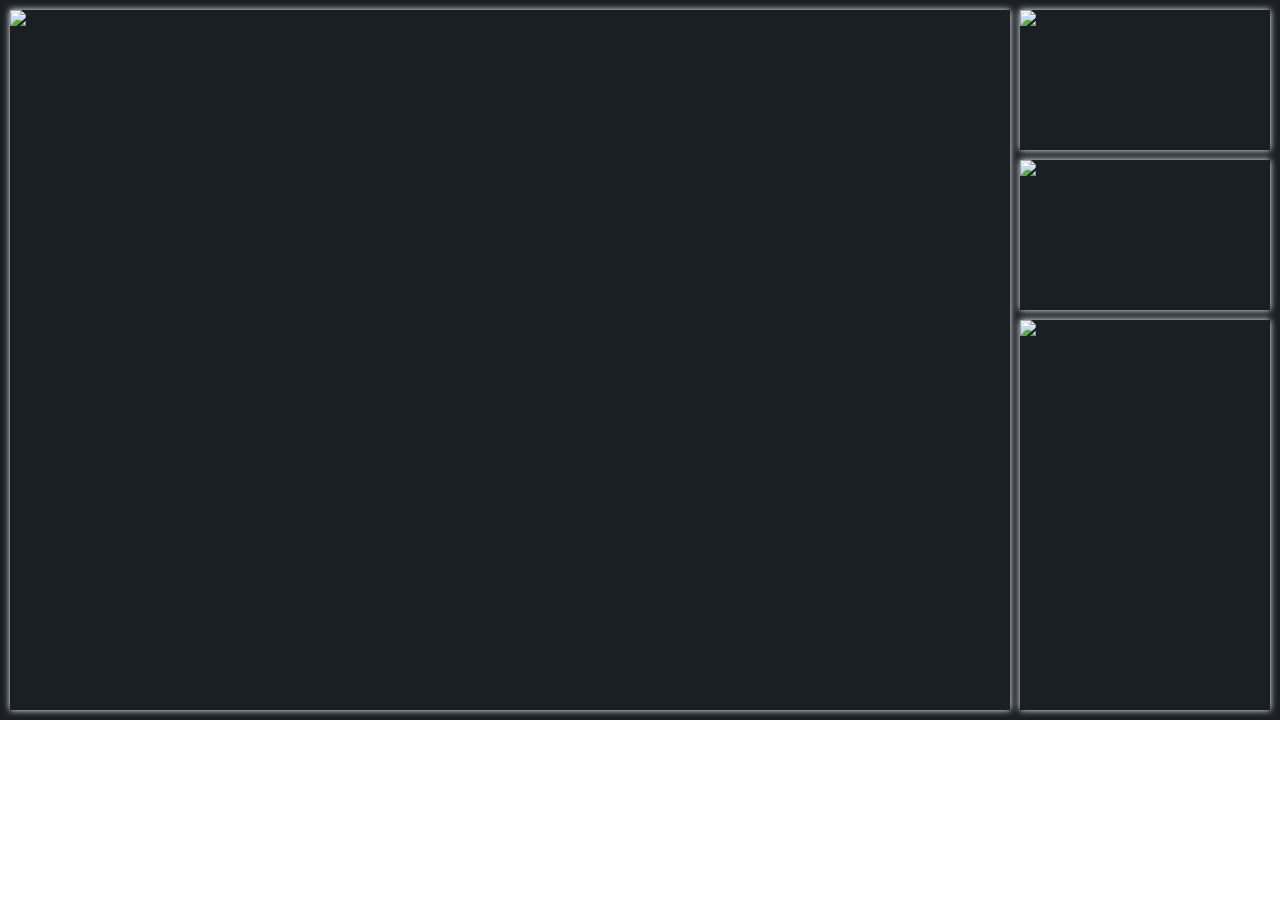
==== twitch/poker-academy.html @ 31fcf598 "Add twitch/ directory" ====
<!DOCTYPE html>
<html lang="en">
  <head>
    <meta charset="utf-8">
    <meta http-equiv="X-UA-Compatible" content="IE=edge">
    <meta name="viewport" content="width=device-width, initial-scale=1">
    <!-- The above 3 meta tags *must* come first in the head; any other head content must come *after* these tags -->
    <title>Twitch sample template</title>

    <!-- Bootstrap -->



    <link href="style.css" rel="stylesheet">
    <!-- HTML5 shim and Respond.js for IE8 support of HTML5 elements and media queries -->
    <!-- WARNING: Respond.js doesn't work if you view the page via file:// -->
    <!--[if lt IE 9]>
      <script src="https://oss.maxcdn.com/html5shiv/3.7.3/html5shiv.min.js"></script>
      <script src="https://oss.maxcdn.com/respond/1.4.2/respond.min.js"></script>
    <![endif]-->
  </head>
  <body>
  <div id="layout">
    <div id="display" class="panel">
      <img src="http://profitingatpoker.com/wp-content/uploads/2016/09/doug-polk-twitch-poker.jpg" height="800" />
    </div>

    <div id="camera" class="panel">
<img src="http://escoladopoker.com/wp-content/uploads/2017/02/33fdc7c0cc-250x140.jpg" />

    </div>
    <div id="banners" class="panel">
<img src="https://static-cdn.jtvnw.net/jtv_user_pictures/panel-149318409-image-f89c80bcbff1a506-320-320.jpeg" height="150" />
    </div>
    <div id="chat" class="panel">
  <img src="https://pbs.twimg.com/media/Bhl0PJDCcAAqKZ7.png" height="390" />
    </div>
</div>
  </body>
</html>
---- twitch/style.css ----
#layout {
  width: 1280px;
  height: 720px;
  background: #1a1f24;
  color: #dedede;
  
  position: absolute;
  top: 0;
  left: 0;
}

.panel {

  
  position: absolute;
  overflow: hidden;
  box-shadow:   0 0 7px #fff;
}

#camera {
  width: 250px;
  height: 140px;
  right: 10px;
  top: 10px;
}

#banners {
  right: 10px;
  top: 160px;
  width: 250px;
  height: 150px;
}

#chat {
  width: 250px;
  height: 390px;
  right: 10px;
  bottom: 10px;
}

#display {
  top: 10px;
  left: 10px;
  width: 1000px;
  height: 700px;
}

/*
1280-30-250-2
720-15-140-17-250-15-2
*/
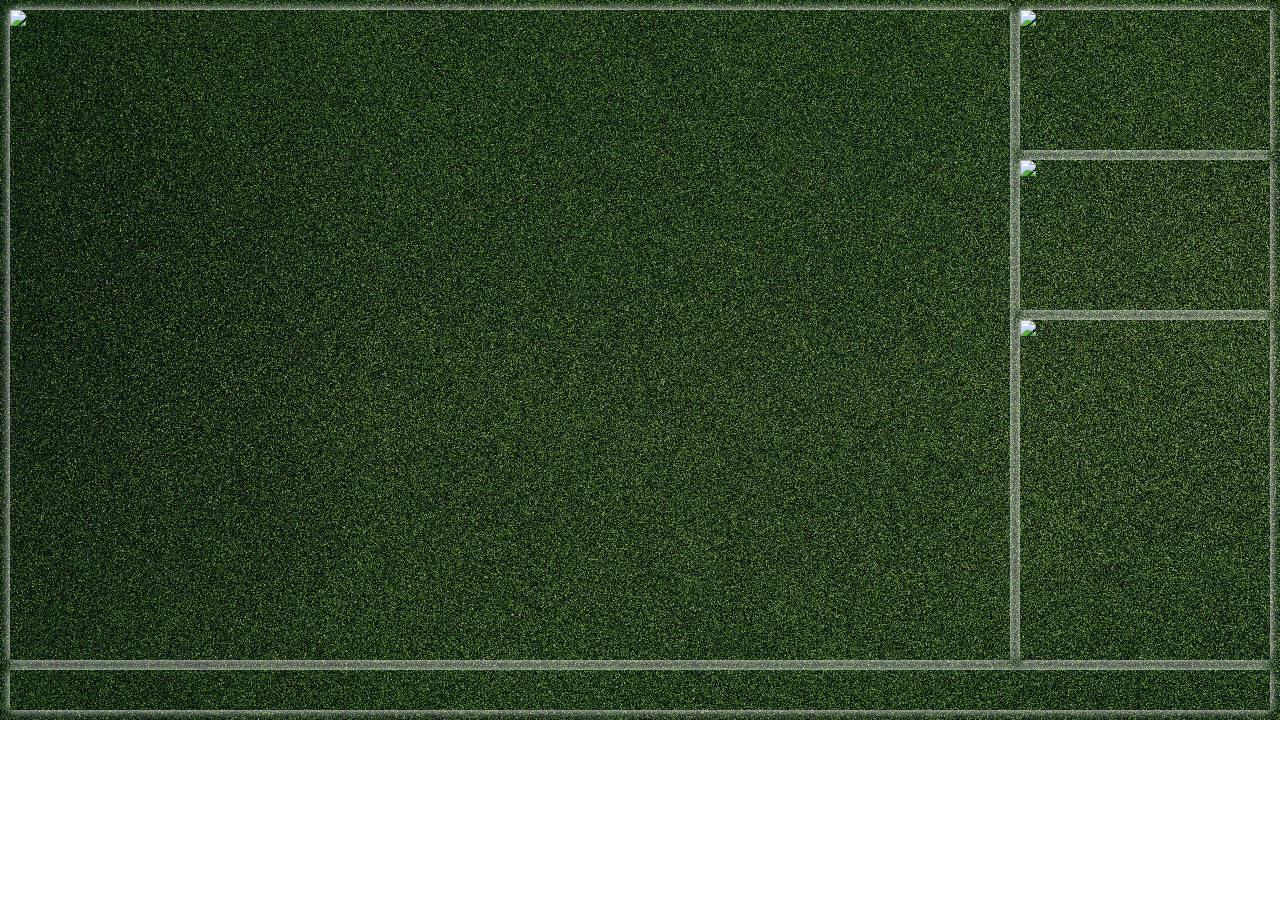
==== commit 707a3cd3: "add footer" ====
--- a/twitch/poker-academy.html
+++ b/twitch/poker-academy.html
@@ -35,6 +35,9 @@
     <div id="chat" class="panel">
   <img src="https://pbs.twimg.com/media/Bhl0PJDCcAAqKZ7.png" height="390" />
     </div>
+
+    <div id="footer" class="panel">
+    </div>
 </div>
   </body>
-</html>+</html>
--- a/twitch/style.css
+++ b/twitch/style.css
@@ -1,9 +1,9 @@
 #layout {
   width: 1280px;
   height: 720px;
-  background: #1a1f24;
+  background: url(img/bg-darkgreen.jpg) no-repeat;
   color: #dedede;
-  
+
   position: absolute;
   top: 0;
   left: 0;
@@ -11,10 +11,10 @@
 
 .panel {
 
-  
+
   position: absolute;
   overflow: hidden;
-  box-shadow:   0 0 7px #fff;
+  box-shadow:   0 0 9px #fff;
 }
 
 #camera {
@@ -33,19 +33,26 @@
 
 #chat {
   width: 250px;
-  height: 390px;
+  height: 340px;
   right: 10px;
-  bottom: 10px;
+  bottom: 60px;
 }
 
 #display {
   top: 10px;
   left: 10px;
   width: 1000px;
-  height: 700px;
+  height: 650px;
+}
+
+#footer {
+  bottom: 10px;
+  left: 10px;
+  width: 1260px;
+  height: 40px;
 }
 
 /*
 1280-30-250-2
 720-15-140-17-250-15-2
-*/+*/
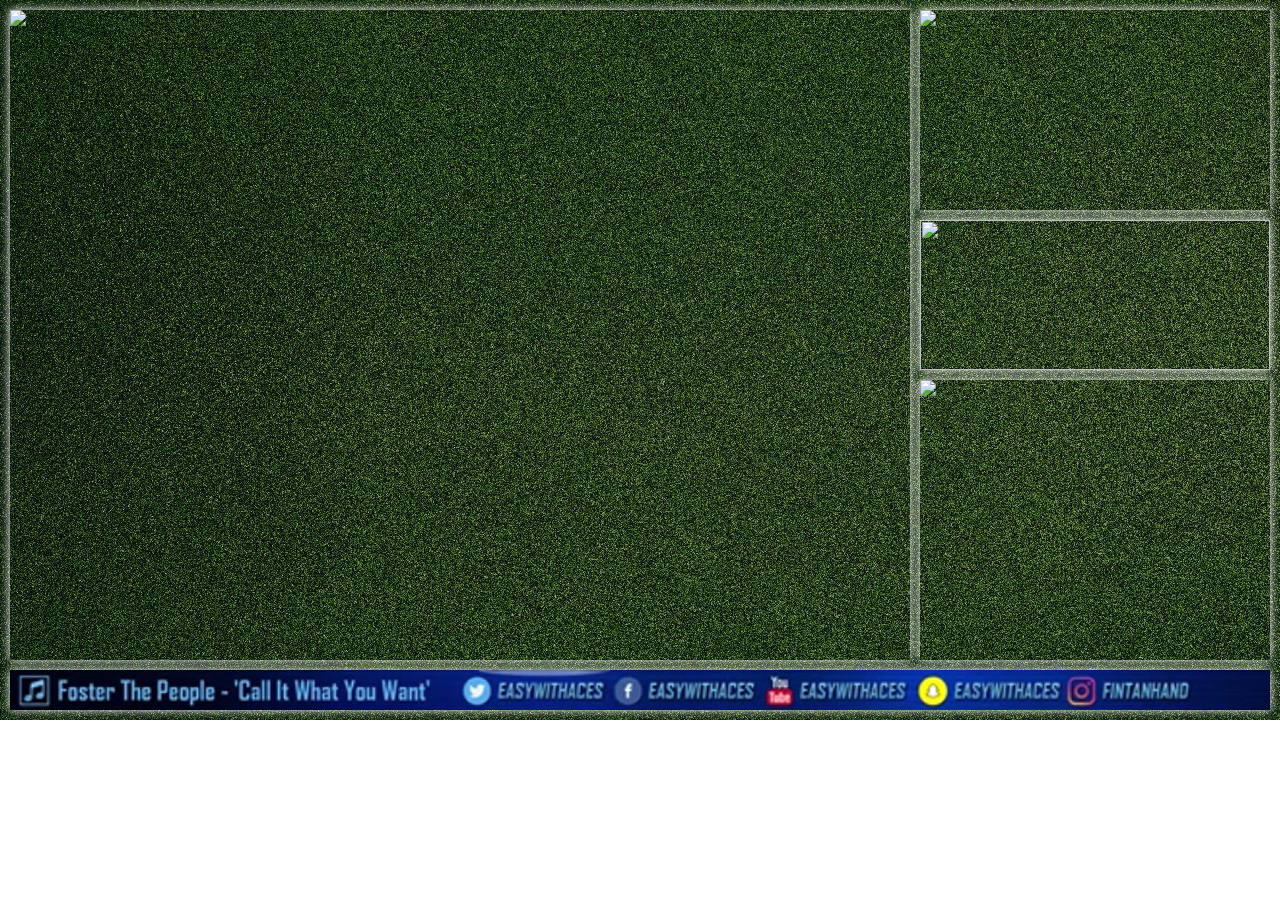
==== commit 84f12585: "Right column is 350px" ====
--- a/twitch/poker-academy.html
+++ b/twitch/poker-academy.html
@@ -26,14 +26,14 @@
     </div>
 
     <div id="camera" class="panel">
-<img src="http://escoladopoker.com/wp-content/uploads/2017/02/33fdc7c0cc-250x140.jpg" />
+<img src="https://i0.wp.com/www.ilgiornaledelpoker.com/wp-content/uploads/2015/05/Viktor_Bloom.jpg?fit=650%2C350&resize=350%2C200" />
 
     </div>
     <div id="banners" class="panel">
-<img src="https://static-cdn.jtvnw.net/jtv_user_pictures/panel-149318409-image-f89c80bcbff1a506-320-320.jpeg" height="150" />
+<img src="https://static-cdn.jtvnw.net/jtv_user_pictures/panel-149318409-image-f89c80bcbff1a506-320-320.jpeg" height="150" width="350" />
     </div>
     <div id="chat" class="panel">
-  <img src="https://pbs.twimg.com/media/Bhl0PJDCcAAqKZ7.png" height="390" />
+  <img src="https://pbs.twimg.com/media/Bhl0PJDCcAAqKZ7.png" width="350" />
     </div>
 
     <div id="footer" class="panel">
--- a/twitch/style.css
+++ b/twitch/style.css
@@ -18,22 +18,22 @@
 }
 
 #camera {
-  width: 250px;
-  height: 140px;
+  width: 350px;
+  height: 200px;
   right: 10px;
   top: 10px;
 }
 
 #banners {
   right: 10px;
-  top: 160px;
-  width: 250px;
+  top: 220px;
+  width: 350px;
   height: 150px;
 }
 
 #chat {
-  width: 250px;
-  height: 340px;
+  width: 350px;
+  height: 280px;
   right: 10px;
   bottom: 60px;
 }
@@ -41,7 +41,7 @@
 #display {
   top: 10px;
   left: 10px;
-  width: 1000px;
+  width: 900px;
   height: 650px;
 }
 
@@ -50,6 +50,7 @@
   left: 10px;
   width: 1260px;
   height: 40px;
+  background: url(img/footer.png) no-repeat;
 }
 
 /*
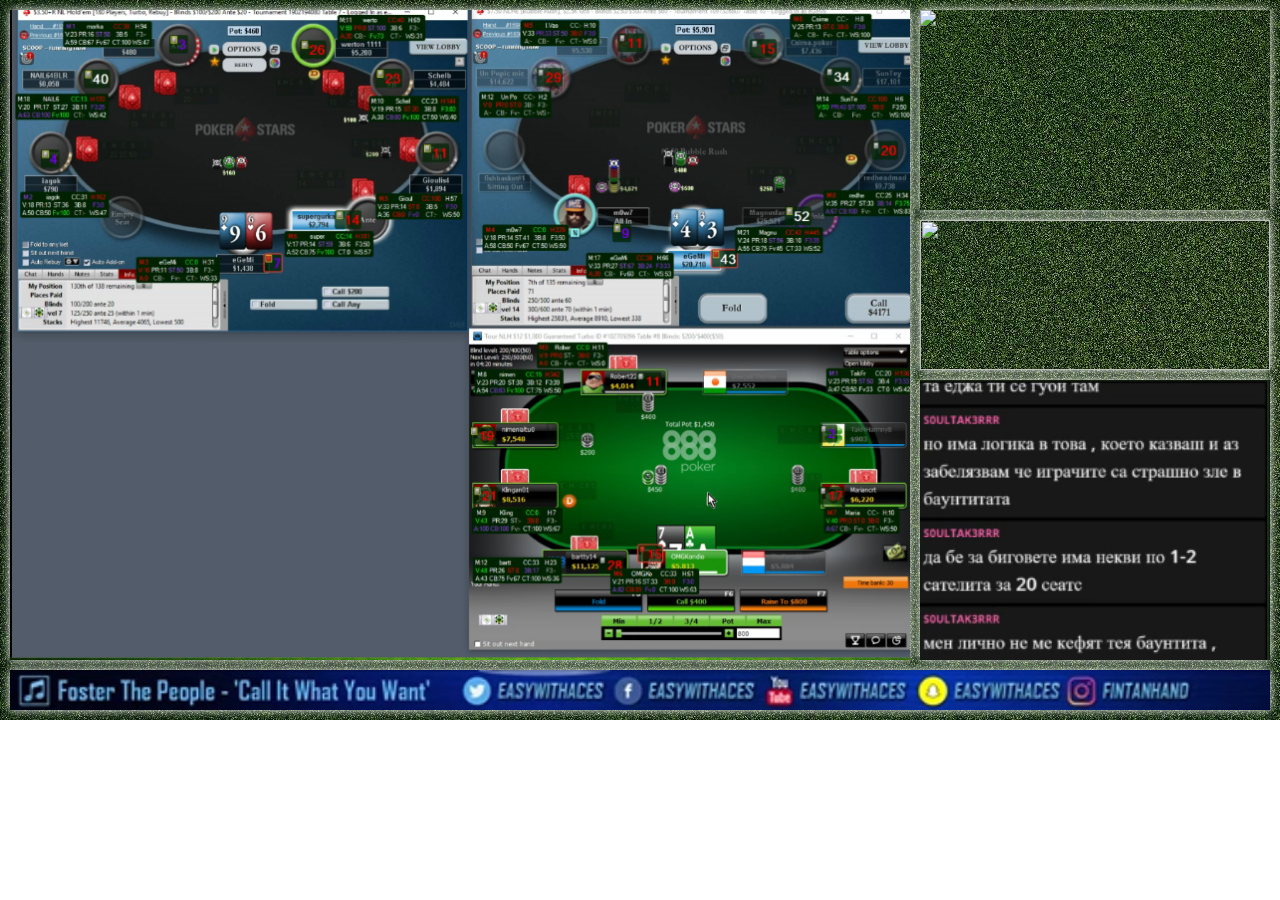
==== commit 31e92c7c: "Add new chat & display images" ====
--- a/twitch/poker-academy.html
+++ b/twitch/poker-academy.html
@@ -22,7 +22,7 @@
   <body>
   <div id="layout">
     <div id="display" class="panel">
-      <img src="http://profitingatpoker.com/wp-content/uploads/2016/09/doug-polk-twitch-poker.jpg" height="800" />
+      <img src="img/display.png" height="650" />
     </div>
 
     <div id="camera" class="panel">
@@ -33,10 +33,11 @@
 <img src="https://static-cdn.jtvnw.net/jtv_user_pictures/panel-149318409-image-f89c80bcbff1a506-320-320.jpeg" height="150" width="350" />
     </div>
     <div id="chat" class="panel">
-  <img src="https://pbs.twimg.com/media/Bhl0PJDCcAAqKZ7.png" width="350" />
+  <img src="img/chat.png" width="350" />
     </div>
 
     <div id="footer" class="panel">
+    <img src="img/footer.png" />
     </div>
 </div>
   </body>
--- a/twitch/style.css
+++ b/twitch/style.css
@@ -50,7 +50,6 @@
   left: 10px;
   width: 1260px;
   height: 40px;
-  background: url(img/footer.png) no-repeat;
 }
 
 /*
